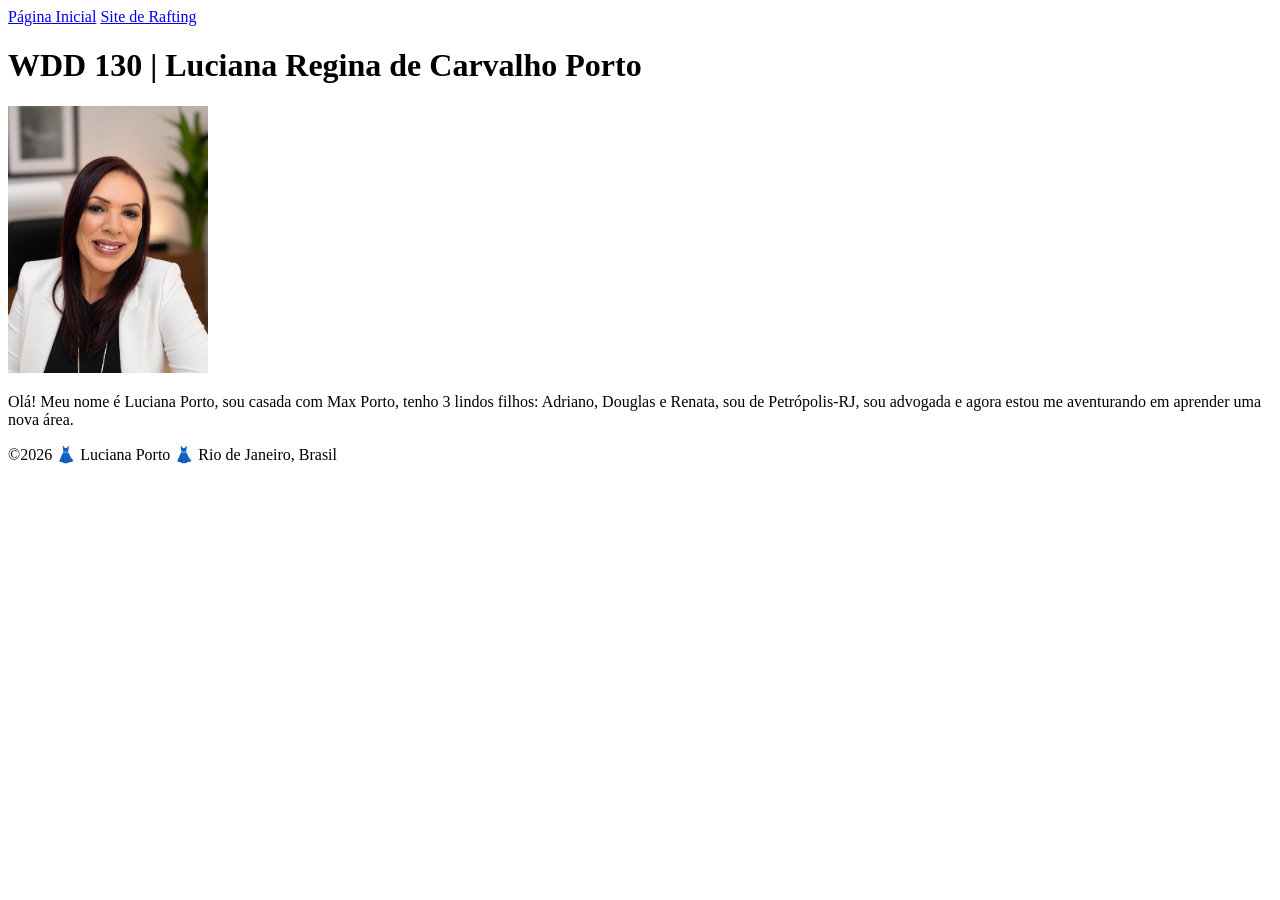
==== index.html @ 60f2c3a9 "Coloquei espaco" ====
<!DOCTYPE html>
<html lang="pt-br">

<head>
    <meta charset="UTF-8">
    <meta name="viewport" content="width=device-width, initial-scale=1.0">
    <title>WDD 130 | Luciana Regina de Carvalho Porto</title>
</head>

<body>
    <header>
        <nav>
            <a href="#">Página Inicial</a>
            <a href="wwr/">Site de Rafting</a>
        </nav>

    </header>

    <main>
        <h1>WDD 130 | Luciana Regina de Carvalho Porto</h1>
        <img src="imagens/perfil.jpg" alt="Olá meu nome é Luciana Porto." width="200">
        <p>Olá! Meu nome é Luciana Porto, sou casada com Max Porto, tenho 3 lindos filhos: Adriano,
            Douglas e Renata, sou de Petrópolis-RJ, sou advogada e agora estou me aventurando em
            aprender uma nova área.</p>

    </main>
    <footer>
        <p>©️2026 👗 Luciana Porto 👗 Rio de Janeiro, Brasil</p>

    </footer>

</body>

</html>
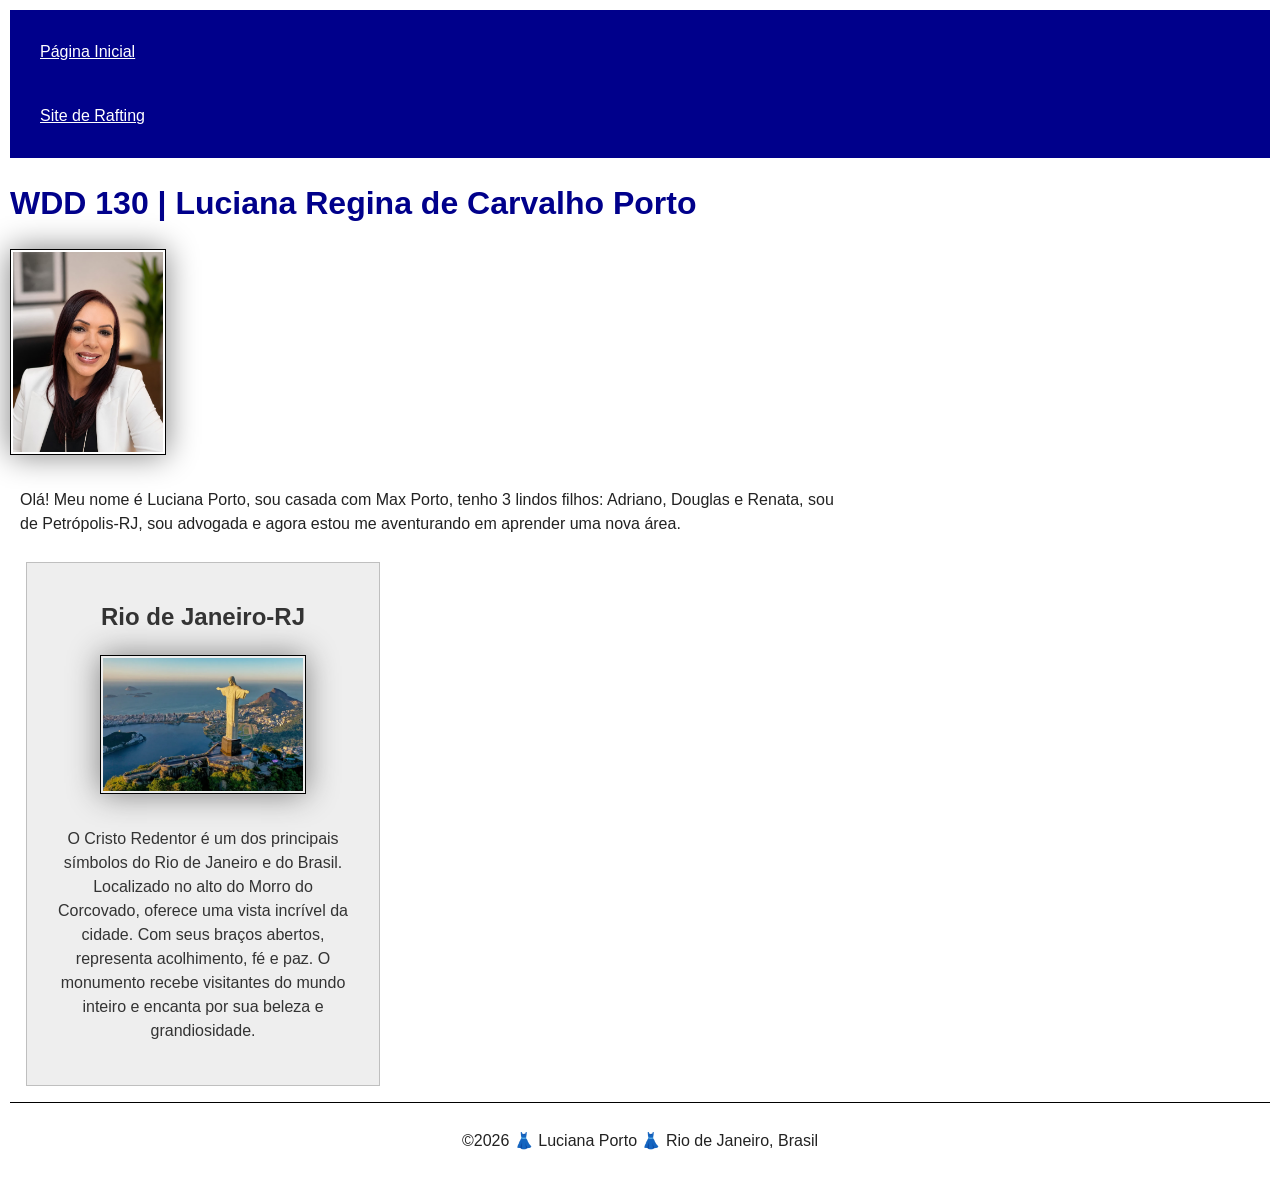
==== commit 441dcc9d: "Melhoria da pagina inicial" ====
--- a/index.html
+++ b/index.html
@@ -5,6 +5,10 @@
     <meta charset="UTF-8">
     <meta name="viewport" content="width=device-width, initial-scale=1.0">
     <title>WDD 130 | Luciana Regina de Carvalho Porto</title>
+    <meta name="description"
+      content="Olá! Meu nome é Luciana Porto, estou cursando o curso de desenvolvimento de software, a finalidade desta página é melhorar minhas técnicas de desenvolvimento.">
+    <meta name="author" content="Luciana Porto">
+    <link rel="stylesheet" href="estilos/estilos.css">
 </head>
 
 <body>
@@ -17,11 +21,25 @@
     </header>
 
     <main>
+
+        </aside>
         <h1>WDD 130 | Luciana Regina de Carvalho Porto</h1>
         <img src="imagens/perfil.jpg" alt="Olá meu nome é Luciana Porto." width="200">
         <p>Olá! Meu nome é Luciana Porto, sou casada com Max Porto, tenho 3 lindos filhos: Adriano,
             Douglas e Renata, sou de Petrópolis-RJ, sou advogada e agora estou me aventurando em
             aprender uma nova área.</p>
+        <aside>
+            <h2>Rio de Janeiro-RJ</h2>
+            <img src="imagens/cristo-redentor.webp"
+              alt="Imagem do Cristo Redentor no Rio de Janeiro">
+            <p>O Cristo Redentor é um dos principais símbolos do Rio de Janeiro e do Brasil.
+                Localizado no alto do
+                Morro do Corcovado, oferece uma vista incrível da cidade. Com seus braços abertos,
+                representa
+                acolhimento, fé e paz. O monumento recebe visitantes do mundo inteiro e encanta por
+                sua beleza e
+                grandiosidade.</p>
+
 
     </main>
     <footer>
--- a/estilos/estilos.css
+++ b/estilos/estilos.css
@@ -0,0 +1,60 @@
+body {
+    font-family: Arial, Helvetica, sans-serif;
+    line-height: 1.5;
+    color: #222;
+    background: #fff;
+    margin: 10px;
+}
+
+nav {
+    background-color: darkblue;
+    padding: 10px;
+}
+
+nav a {
+    color: white;
+    display: block;
+    padding: 20px;
+}
+
+main {
+    max-width: 840px;
+}
+
+h1 {
+    color: darkblue;
+}
+
+main img {
+    width: 150px;
+    height: auto;
+    border: 1px solid black;
+    padding: 2px;
+    box-shadow: 0 0 30px gray;
+}
+
+p {
+    padding: 10px;
+}
+
+aside {
+    width: 20rem;
+    margin: 1rem;
+    border: 1px solid rgb(0 0 0/ 0.2);
+    /* 1️⃣ */
+    padding: 1rem;
+    background-color: #eee;
+    color: #333;
+    text-align: center;
+}
+
+aside img {
+    width: 200px;
+    height: auto;
+}
+
+footer {
+    margin-top: 15px;
+    border-top: 1px solid #000;
+    text-align: center;
+}
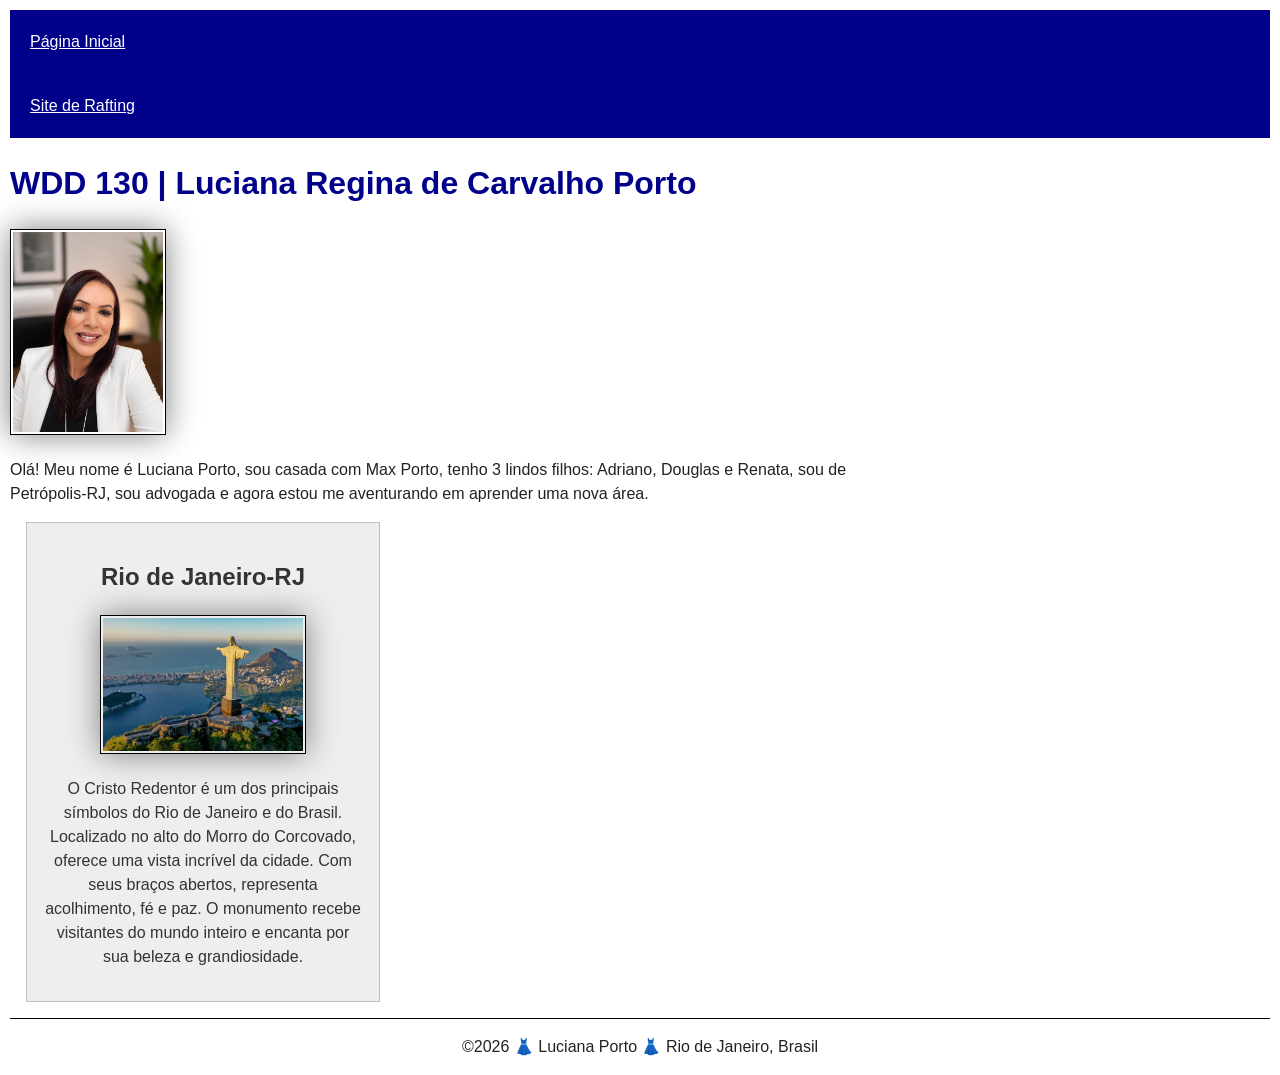
==== commit e20876f9: "acerto 4" ====
--- a/index.html
+++ b/index.html
@@ -7,7 +7,7 @@
     <title>WDD 130 | Luciana Regina de Carvalho Porto</title>
     <meta name="description"
       content="Olá! Meu nome é Luciana Porto, estou cursando o curso de desenvolvimento de software, a finalidade desta página é melhorar minhas técnicas de desenvolvimento.">
-    <meta name="author" content="Luciana Porto">
+    <meta name="author" content="Luciana Regina de Carvalho Porto">
     <link rel="stylesheet" href="estilos/estilos.css">
 </head>
 
@@ -22,23 +22,28 @@
 
     <main>
 
-        </aside>
+
         <h1>WDD 130 | Luciana Regina de Carvalho Porto</h1>
         <img src="imagens/perfil.jpg" alt="Olá meu nome é Luciana Porto." width="200">
-        <p>Olá! Meu nome é Luciana Porto, sou casada com Max Porto, tenho 3 lindos filhos: Adriano,
+        <p>Olá! Meu nome é Luciana Porto, sou casada com Max Porto, tenho 3 lindos filhos:
+            Adriano,
             Douglas e Renata, sou de Petrópolis-RJ, sou advogada e agora estou me aventurando em
             aprender uma nova área.</p>
+
         <aside>
             <h2>Rio de Janeiro-RJ</h2>
             <img src="imagens/cristo-redentor.webp"
               alt="Imagem do Cristo Redentor no Rio de Janeiro">
             <p>O Cristo Redentor é um dos principais símbolos do Rio de Janeiro e do Brasil.
                 Localizado no alto do
-                Morro do Corcovado, oferece uma vista incrível da cidade. Com seus braços abertos,
+                Morro do Corcovado, oferece uma vista incrível da cidade. Com seus braços
+                abertos,
                 representa
-                acolhimento, fé e paz. O monumento recebe visitantes do mundo inteiro e encanta por
+                acolhimento, fé e paz. O monumento recebe visitantes do mundo inteiro e encanta
+                por
                 sua beleza e
                 grandiosidade.</p>
+        </aside>
 
 
     </main>
--- a/estilos/estilos.css
+++ b/estilos/estilos.css
@@ -8,7 +8,7 @@
 
 nav {
     background-color: darkblue;
-    padding: 10px;
+    padding: 0;
 }
 
 nav a {
@@ -34,7 +34,7 @@
 }
 
 p {
-    padding: 10px;
+    padding: 0px;
 }
 
 aside {
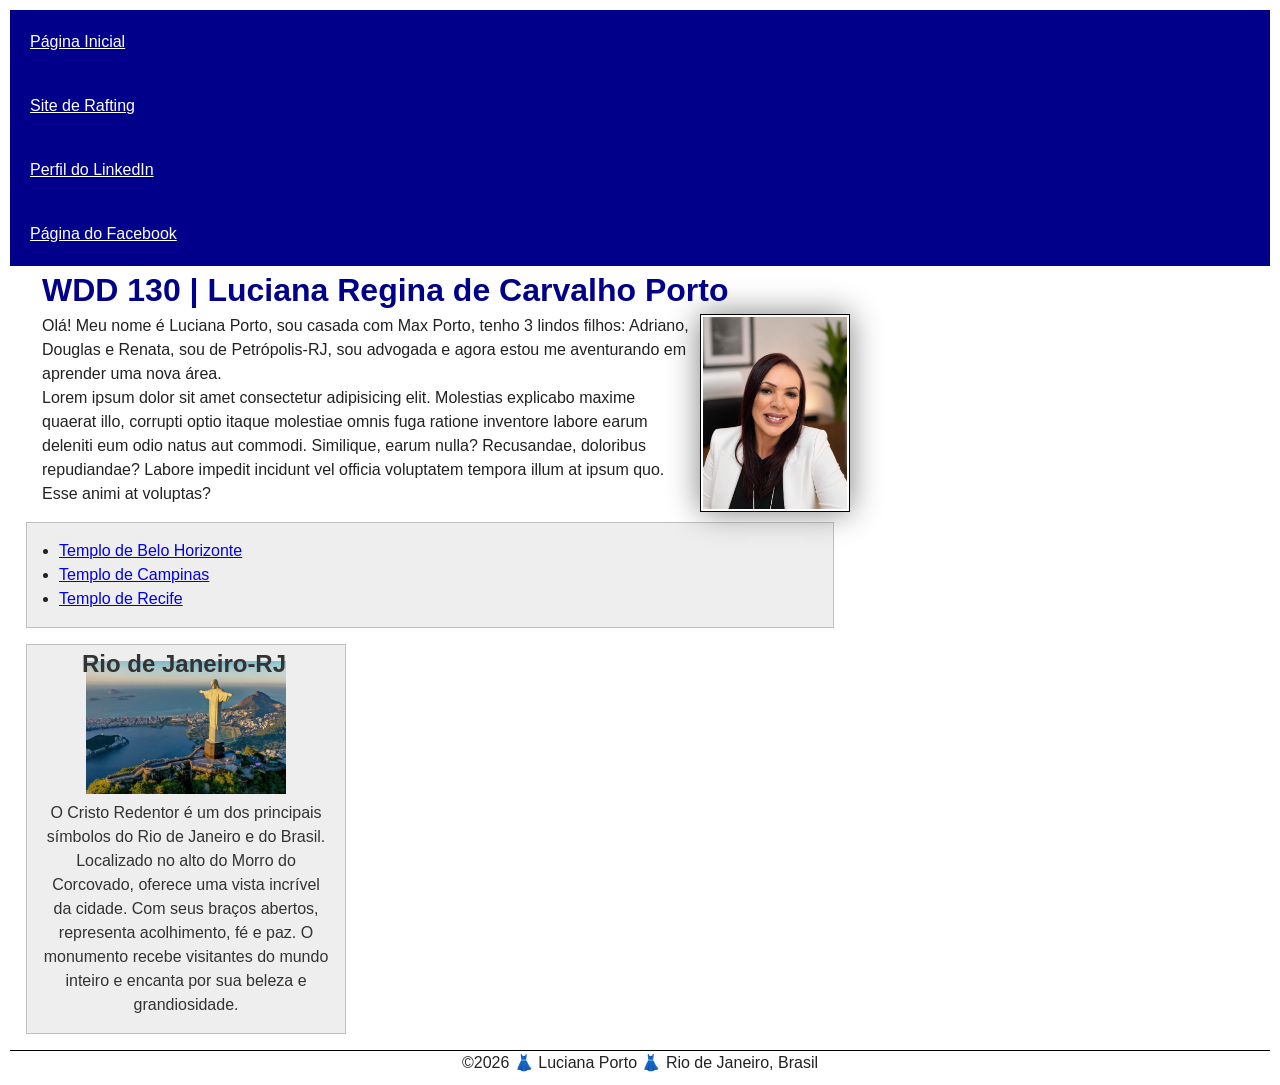
==== commit fd8b629e: "atividade guiada semana 3" ====
--- a/index.html
+++ b/index.html
@@ -16,6 +16,12 @@
         <nav>
             <a href="#">Página Inicial</a>
             <a href="wwr/">Site de Rafting</a>
+            <a
+              href="https://www.linkedin.com/in/luciana-regina-de-carvalho-porto-b03136411?utm_source=share_via&utm_content=profile&utm_medium=member_ios">Perfil
+                do LinkedIn</a>
+            <a href="https://www.facebook.com/share/1AaarNjAxA/?mibextid=wwXIfr">Página do
+                Facebook</a>
+
         </nav>
 
     </header>
@@ -23,30 +29,48 @@
     <main>
 
 
-        <h1>WDD 130 | Luciana Regina de Carvalho Porto</h1>
+        <h1 class="identacao">WDD 130 | Luciana Regina de Carvalho Porto</h1>
         <img src="imagens/perfil.jpg" alt="Olá meu nome é Luciana Porto." width="200">
-        <p>Olá! Meu nome é Luciana Porto, sou casada com Max Porto, tenho 3 lindos filhos:
+        <p class="identacao">Olá! Meu nome é Luciana Porto, sou casada com Max Porto, tenho 3 lindos
+            filhos:
             Adriano,
             Douglas e Renata, sou de Petrópolis-RJ, sou advogada e agora estou me aventurando em
             aprender uma nova área.</p>
+        <p class="identacao">Lorem ipsum dolor sit amet consectetur adipisicing elit. Molestias
+            explicabo maxime quaerat illo, corrupti optio itaque molestiae omnis fuga ratione
+            inventore labore earum deleniti eum odio natus aut commodi. Similique, earum nulla?
+            Recusandae, doloribus repudiandae? Labore impedit incidunt vel officia voluptatem
+            tempora illum at ipsum quo. Esse animi at voluptas?</p>
 
-        <aside>
-            <h2>Rio de Janeiro-RJ</h2>
-            <img src="imagens/cristo-redentor.webp"
-              alt="Imagem do Cristo Redentor no Rio de Janeiro">
-            <p>O Cristo Redentor é um dos principais símbolos do Rio de Janeiro e do Brasil.
-                Localizado no alto do
-                Morro do Corcovado, oferece uma vista incrível da cidade. Com seus braços
-                abertos,
-                representa
-                acolhimento, fé e paz. O monumento recebe visitantes do mundo inteiro e encanta
-                por
-                sua beleza e
-                grandiosidade.</p>
-        </aside>
+        <ul class="caixa identacao">
+            <li><a
+                  href="https://www.churchofjesuschrist.org/imgs/rzvpxr74tpgakrpk4yxsnqfdjlxkghoy9fo8jytd/full/1280%2C/0/default">Templo
+                    de Belo Horizonte</a>
+            </li>
+            <li><a
+                  href="https://www.churchofjesuschrist.org/imgs/c9a81a6f86750d7d9ade3499d3df52e2f7f726a7/full/1280%2C/0/default">Templo
+                    de Campinas</a>
+            </li>
+            <li><a
+                  href="https://www.churchofjesuschrist.org/imgs/74d57cefebf31773df61b0b882067ee236de5279/full/1280%2C/0/default">Templo
+                    de Recife</a>
+            </li>
+        </ul>
+    </main>
 
-
-    </main>
+    <aside class="caixa">
+        <h2>Rio de Janeiro-RJ</h2>
+        <img src="imagens/cristo-redentor.webp" alt="Imagem do Cristo Redentor no Rio de Janeiro">
+        <p>O Cristo Redentor é um dos principais símbolos do Rio de Janeiro e do Brasil.
+            Localizado no alto do
+            Morro do Corcovado, oferece uma vista incrível da cidade. Com seus braços
+            abertos,
+            representa
+            acolhimento, fé e paz. O monumento recebe visitantes do mundo inteiro e encanta
+            por
+            sua beleza e
+            grandiosidade.</p>
+    </aside>
     <footer>
         <p>©️2026 👗 Luciana Porto 👗 Rio de Janeiro, Brasil</p>
 
--- a/estilos/estilos.css
+++ b/estilos/estilos.css
@@ -1,3 +1,15 @@
+/* Resetar CSS do meu projeto */
+* {
+    margin: 0;
+    padding: 0;
+    box-sizing: border-box;
+}
+
+:root {
+    --cor-principal: darkblue;
+    --espacamento: 1rem;
+}
+
 body {
     font-family: Arial, Helvetica, sans-serif;
     line-height: 1.5;
@@ -7,7 +19,7 @@
 }
 
 nav {
-    background-color: darkblue;
+    background-color: var(--cor-principal);
     padding: 0;
 }
 
@@ -22,15 +34,17 @@
 }
 
 h1 {
-    color: darkblue;
+    color: var(--cor-principal);
 }
 
 main img {
+    margin-left: 10px;
     width: 150px;
     height: auto;
     border: 1px solid black;
     padding: 2px;
     box-shadow: 0 0 30px gray;
+    float: right;
 }
 
 p {
@@ -39,13 +53,10 @@
 
 aside {
     width: 20rem;
-    margin: 1rem;
-    border: 1px solid rgb(0 0 0/ 0.2);
     /* 1️⃣ */
-    padding: 1rem;
-    background-color: #eee;
     color: #333;
     text-align: center;
+    position: relative;
 }
 
 aside img {
@@ -53,8 +64,27 @@
     height: auto;
 }
 
+aside h2 {
+    position: absolute;
+    top: 1px;
+    left: 55px;
+}
+
 footer {
     margin-top: 15px;
     border-top: 1px solid #000;
     text-align: center;
+}
+
+/* Seletores de Caixa */
+
+.caixa {
+    border: 1px solid rgb(0 0 0/ 0.2);
+    padding: var(--espacamento);
+    margin: var(--espacamento);
+    background-color: #eee;
+}
+
+.identacao {
+    padding-left: 2rem;
 }
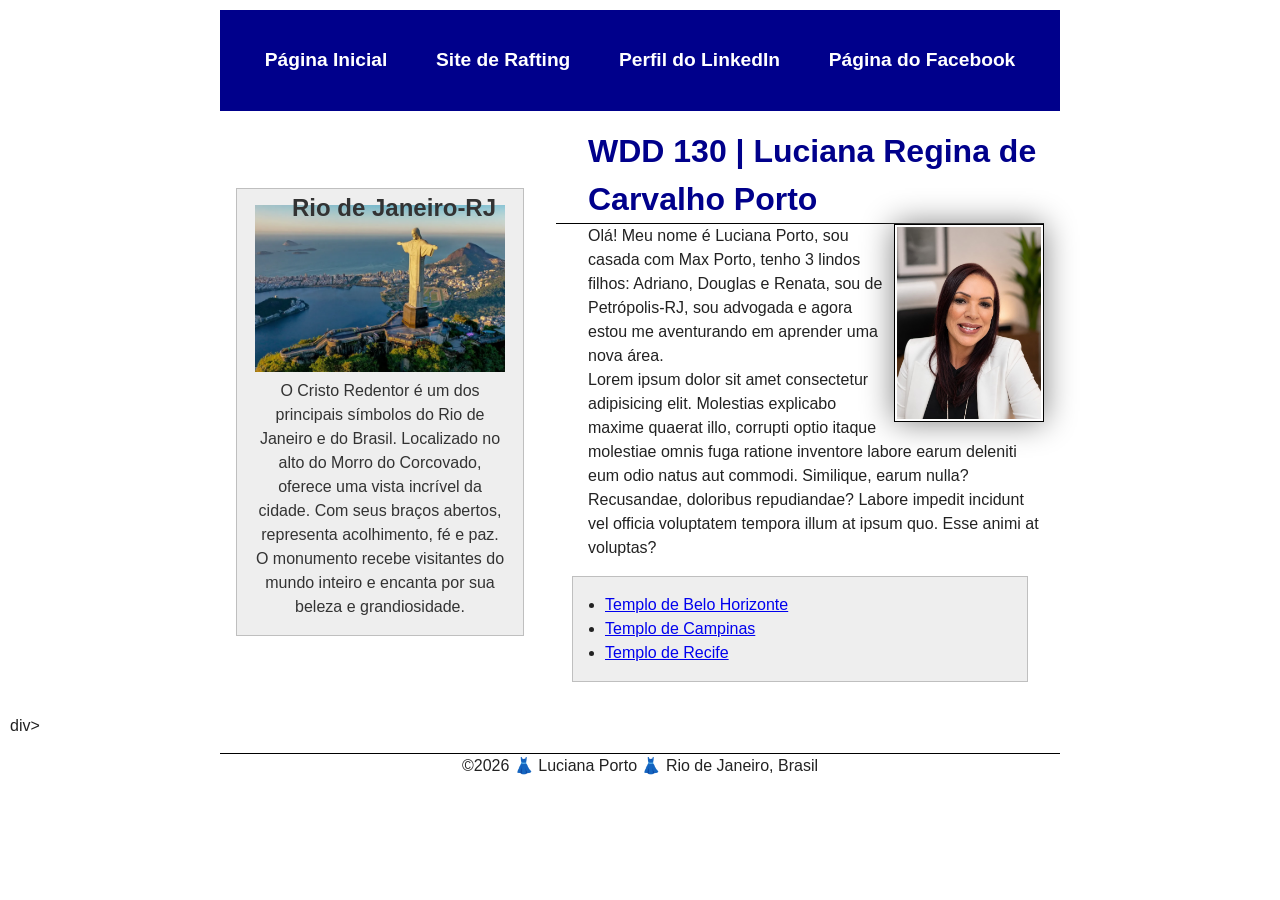
==== commit f0cec4e3: "Atividade semana4" ====
--- a/index.html
+++ b/index.html
@@ -26,51 +26,58 @@
 
     </header>
 
-    <main>
+    <div class="grid">
+
+        <main>
 
 
-        <h1 class="identacao">WDD 130 | Luciana Regina de Carvalho Porto</h1>
-        <img src="imagens/perfil.jpg" alt="Olá meu nome é Luciana Porto." width="200">
-        <p class="identacao">Olá! Meu nome é Luciana Porto, sou casada com Max Porto, tenho 3 lindos
-            filhos:
-            Adriano,
-            Douglas e Renata, sou de Petrópolis-RJ, sou advogada e agora estou me aventurando em
-            aprender uma nova área.</p>
-        <p class="identacao">Lorem ipsum dolor sit amet consectetur adipisicing elit. Molestias
-            explicabo maxime quaerat illo, corrupti optio itaque molestiae omnis fuga ratione
-            inventore labore earum deleniti eum odio natus aut commodi. Similique, earum nulla?
-            Recusandae, doloribus repudiandae? Labore impedit incidunt vel officia voluptatem
-            tempora illum at ipsum quo. Esse animi at voluptas?</p>
+            <h1 class="identacao">WDD 130 | Luciana Regina de Carvalho Porto</h1>
+            <img src="imagens/perfil.jpg" alt="Olá meu nome é Luciana Porto." width="200">
+            <p class="identacao">Olá! Meu nome é Luciana Porto, sou casada com Max Porto, tenho 3
+                lindos
+                filhos:
+                Adriano,
+                Douglas e Renata, sou de Petrópolis-RJ, sou advogada e agora estou me aventurando em
+                aprender uma nova área.</p>
+            <p class="identacao">Lorem ipsum dolor sit amet consectetur adipisicing elit. Molestias
+                explicabo maxime quaerat illo, corrupti optio itaque molestiae omnis fuga ratione
+                inventore labore earum deleniti eum odio natus aut commodi. Similique, earum nulla?
+                Recusandae, doloribus repudiandae? Labore impedit incidunt vel officia voluptatem
+                tempora illum at ipsum quo. Esse animi at voluptas?</p>
 
-        <ul class="caixa identacao">
-            <li><a
-                  href="https://www.churchofjesuschrist.org/imgs/rzvpxr74tpgakrpk4yxsnqfdjlxkghoy9fo8jytd/full/1280%2C/0/default">Templo
-                    de Belo Horizonte</a>
-            </li>
-            <li><a
-                  href="https://www.churchofjesuschrist.org/imgs/c9a81a6f86750d7d9ade3499d3df52e2f7f726a7/full/1280%2C/0/default">Templo
-                    de Campinas</a>
-            </li>
-            <li><a
-                  href="https://www.churchofjesuschrist.org/imgs/74d57cefebf31773df61b0b882067ee236de5279/full/1280%2C/0/default">Templo
-                    de Recife</a>
-            </li>
-        </ul>
-    </main>
+            <ul class="caixa identacao">
+                <li><a
+                      href="https://www.churchofjesuschrist.org/imgs/rzvpxr74tpgakrpk4yxsnqfdjlxkghoy9fo8jytd/full/1280%2C/0/default">Templo
+                        de Belo Horizonte</a>
+                </li>
+                <li><a
+                      href="https://www.churchofjesuschrist.org/imgs/c9a81a6f86750d7d9ade3499d3df52e2f7f726a7/full/1280%2C/0/default">Templo
+                        de Campinas</a>
+                </li>
+                <li><a
+                      href="https://www.churchofjesuschrist.org/imgs/74d57cefebf31773df61b0b882067ee236de5279/full/1280%2C/0/default">Templo
+                        de Recife</a>
+                </li>
+            </ul>
+        </main>
 
-    <aside class="caixa">
-        <h2>Rio de Janeiro-RJ</h2>
-        <img src="imagens/cristo-redentor.webp" alt="Imagem do Cristo Redentor no Rio de Janeiro">
-        <p>O Cristo Redentor é um dos principais símbolos do Rio de Janeiro e do Brasil.
-            Localizado no alto do
-            Morro do Corcovado, oferece uma vista incrível da cidade. Com seus braços
-            abertos,
-            representa
-            acolhimento, fé e paz. O monumento recebe visitantes do mundo inteiro e encanta
-            por
-            sua beleza e
-            grandiosidade.</p>
-    </aside>
+        <aside class="caixa">
+            <h2>Rio de Janeiro-RJ</h2>
+            <img src="imagens/cristo-redentor.webp"
+              alt="Imagem do Cristo Redentor no Rio de Janeiro">
+            <p>O Cristo Redentor é um dos principais símbolos do Rio de Janeiro e do Brasil.
+                Localizado no alto do
+                Morro do Corcovado, oferece uma vista incrível da cidade. Com seus braços
+                abertos,
+                representa
+                acolhimento, fé e paz. O monumento recebe visitantes do mundo inteiro e encanta
+                por
+                sua beleza e
+                grandiosidade.</p>
+        </aside>
+
+    </div>div>
+
     <footer>
         <p>©️2026 👗 Luciana Porto 👗 Rio de Janeiro, Brasil</p>
 
--- a/estilos/estilos.css
+++ b/estilos/estilos.css
@@ -10,6 +10,13 @@
     --espacamento: 1rem;
 }
 
+header,
+footer,
+.grid {
+    max-width: 840px;
+    margin: 0 auto;
+}
+
 body {
     font-family: Arial, Helvetica, sans-serif;
     line-height: 1.5;
@@ -20,21 +27,34 @@
 
 nav {
     background-color: var(--cor-principal);
-    padding: 0;
+    padding: 1rem;
+    display: flex;
+    justify-content: space-evenly;
+    align-items: center;
 }
 
 nav a {
     color: white;
     display: block;
     padding: 20px;
+    text-decoration: none;
+    font-size: 1.2rem;
+    font-weight: 700;
+}
+
+.grid {
+    display: grid;
+    align-items: center;
 }
 
 main {
-    max-width: 840px;
+    grid-column: 2/3;
+    margin: 1rem;
 }
 
 h1 {
     color: var(--cor-principal);
+    border-bottom: 1px solid #000;
 }
 
 main img {
@@ -52,15 +72,17 @@
 }
 
 aside {
-    width: 20rem;
+    width: 18rem;
     /* 1️⃣ */
     color: #333;
     text-align: center;
     position: relative;
+    grid-column: 1/2;
+    grid-row: 1/2;
 }
 
 aside img {
-    width: 200px;
+    width: 250px;
     height: auto;
 }
 
